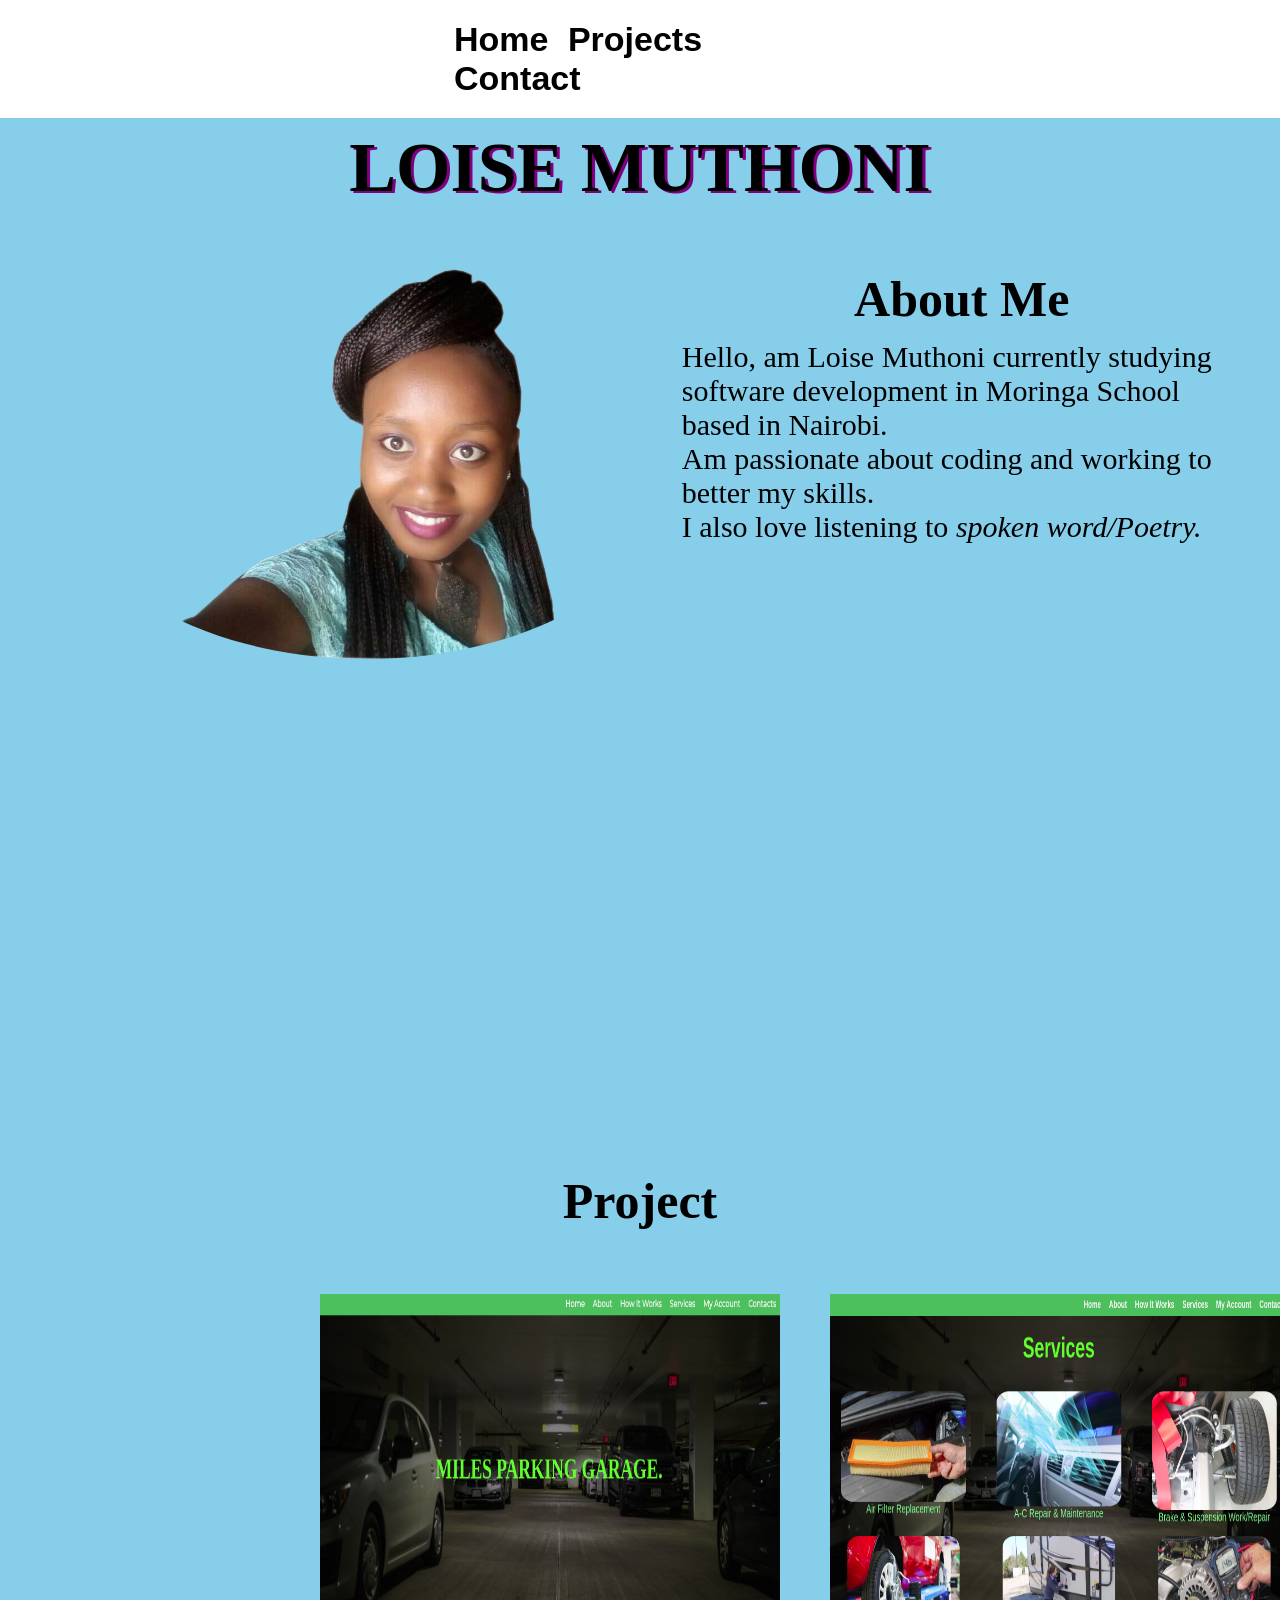
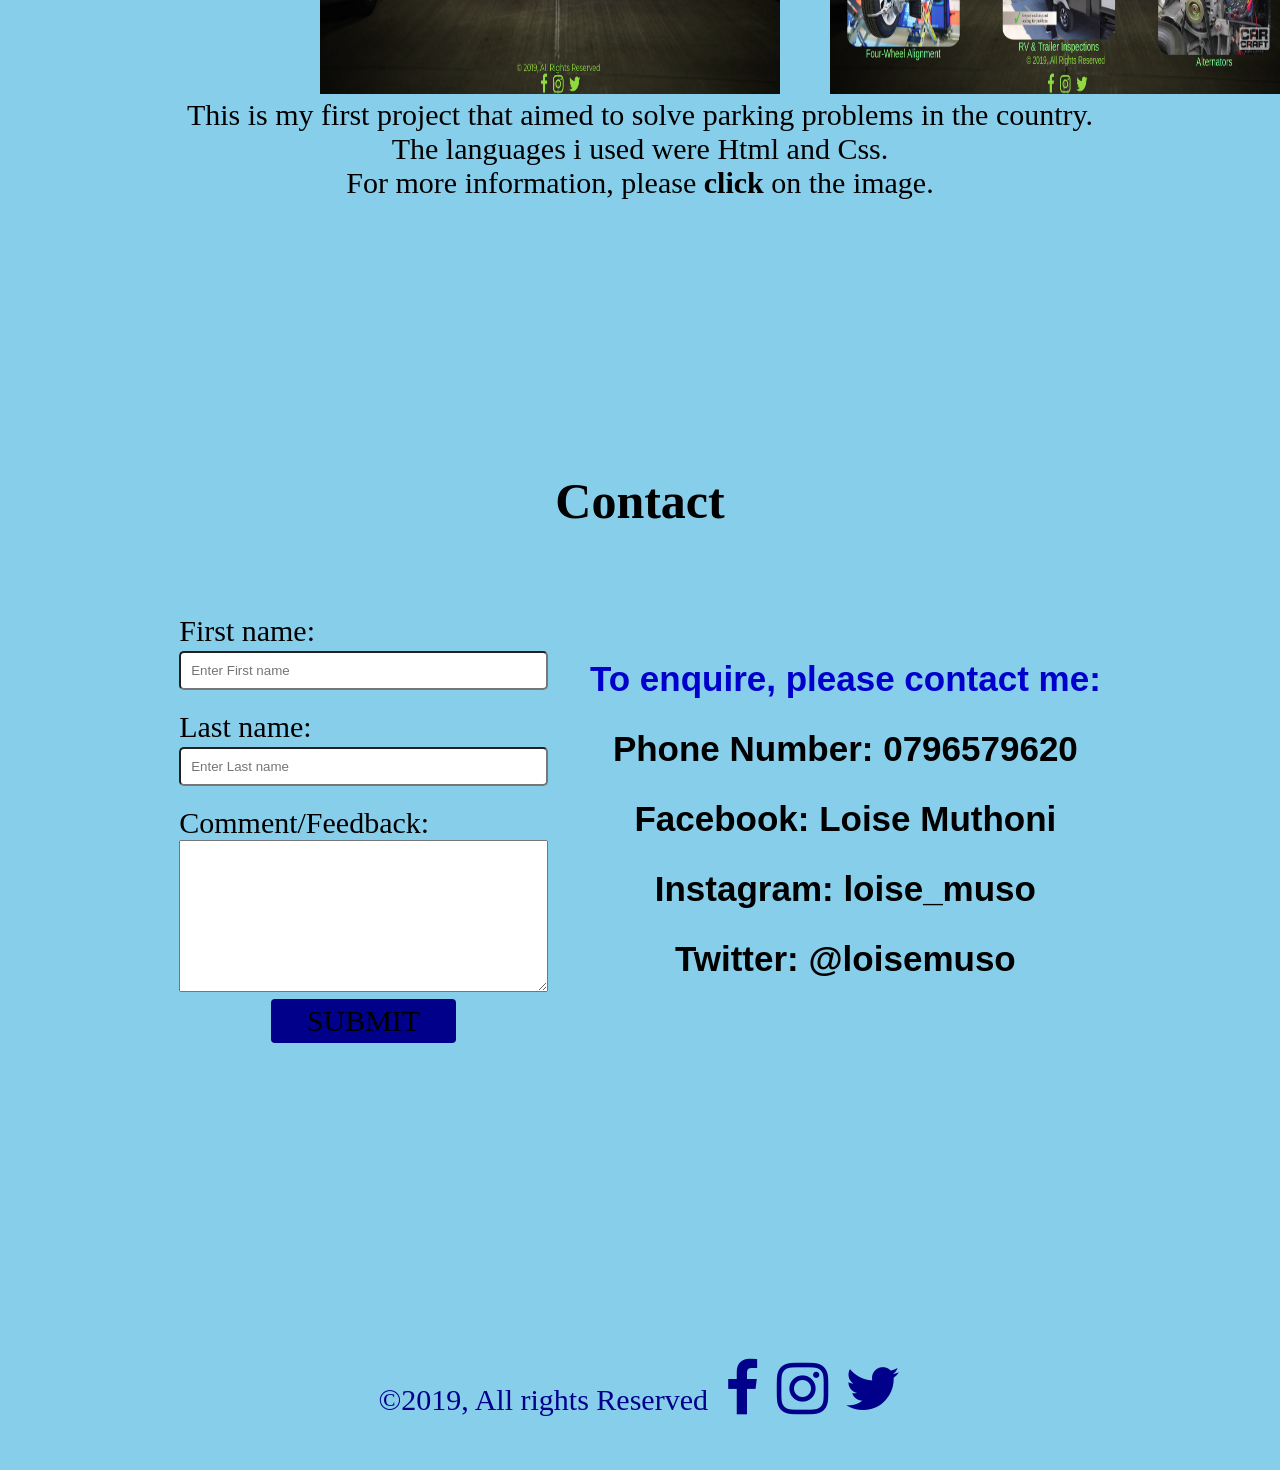
==== index.html @ 7c4c9927 "footer" ====
<!DOCTYPE html>
<html lang="en">

<head>
    <meta charset="UTF-8">
    <meta name="viewport" content="width=device-width, initial-scale=1.0">
    <meta http-equiv="X-UA-Compatible" content="ie=edge">
    <title>Portfolio</title>
    <link rel="stylesheet" type="text/css" href="styles.css">
    <link href="https://stackpath.bootstrapcdn.com/font-awesome/4.7.0/css/font-awesome.min.css" rel="stylesheet" integrity="sha384-wvfXpqpZZVQGK6TAh5PVlGOfQNHSoD2xbE+QkPxCAFlNEevoEH3Sl0sibVcOQVnN" crossorigin="anonymous">
</head>

<body>
    <nav id="nav">
        <div id="nav-links">
            <a href="#index">Home</a>
            <a href="#project">Projects</a>
            <a href="#contact">Contact</a>
        </div>
    </nav>
    <h1>LOISE MUTHONI</h1>
    <div id="about">
        <img id="img" src="images/pic.png">
        <div>
            <h2>About Me</h2>
            <p>Hello, am Loise Muthoni currently studying software development in Moringa School based in Nairobi.<br> Am passionate about coding and working to better my skills.<br> I also love listening to <em>spoken word/Poetry.</em></p>

            <iframe width="560" height="315" src="https://www.youtube.com/embed/uMoX30xjg0s" frameborder="0" allow="accelerometer; autoplay; encrypted-media; gyroscope; picture-in-picture" allowfullscreen></iframe>
        </div>
    </div>
    <div id="project">
        <h2>Project</h2>
        <div id="project-link">

            <a href="https://loisemuthoni.github.io/toto/" target="_blank"><img src="images/project1.png"></a>
            <a href="https://loisemuthoni.github.io/toto/" target=" blank"><img src="images/project2.png"></a>

        </div>
        <P>This is my first project that aimed to solve parking problems in the country.</P>
        <p>The languages i used were Html and Css.<br> For more information, please <strong>click</strong> on the image.
        </p>
    </div>

    <div id="contact">
        <h3 class="header">Contact</h3>
        <div id="contact-flex">
            <form id="form">
                <label>First name:</label>
                <input type="text" name="firstname" placeholder="Enter First name"><label> Last name:</label>
                <input type="text" name="lastname" placeholder="Enter Last name"><label> Comment/Feedback:</label>
                <textarea name="" id="" cols="30" rows="10"></textarea>
                <a href="#" class="btn">submit</a>
            </form>
            <div>
                <p id="p1">To enquire, please contact me:</p>
                <p>Phone Number: 0796579620</p>
                <p>Facebook: Loise Muthoni</p>
                <p>Instagram: loise_muso</p>
                <p>Twitter: @loisemuso</p>
            </div>
        </div>
    </div>
    <footer id=footer>
        &copy;2019, All rights Reserved
        <a href="https://www.facebook.com"></a><i class="fa fa-facebook fa-2x"></i>
        <a href="https://www.instagram.com/"></a><i class="fa fa-instagram fa-2x"></i>
        <a href="https://twitter.com/"></a><i class="fa fa-twitter fa-2x"></i>
    </footer>
    </div>
</body>

</html>
---- styles.css ----
* {
    margin: 0;
    padding: 0;
    box-sizing: border-box;
}

#nav {
    font-family: sans-serif;
    font-size: 34px;
    font-weight: bold;
    color: white;
    position: fixed;
    background: #fff;
    width: 100%;
    padding: 20px;
}

#nav-links {
    width: 30%;
    margin: 0 auto;
}

a {
    text-decoration: none;
    color: #000;
    display: inline-block;
    margin-right: 10px;
}

a:hover {
    color: bisque;
}

h1 {
    text-align: center;
    font-size: 70px;
    text-shadow: 3px 2px purple;
    padding-top: 10%;
}

body {
    background: skyblue;
}

#img {
    border-radius: 500%;
    height: 400px;
    display: block;
}

#about {
    display: flex;
    padding: 4%;
    font-size: 30px;
    height: 100vh;
}

#project h2 {
    padding: 5%;
}

#project {
    height: 100vh;
}

#project img {
    width: 500px;
    height: 400px;
    padding-right: 40px;
}

#project-link {
    display: flex;
    margin: 0 auto;
    display: flex;
    width: 50%;
}

#project a {
    position: abdolute;
    top: 0;
    left: 0;
}

#project img:hover {
    cursor: pointer;
}

#project p {
    text-align: center;
    font-size: 30px;
}

h2 {
    font-size: 50px;
    text-align: center;
    padding: 2%;
}

#contact {
    height: 100vh;
}

#contact-flex {
    display: flex;
    justify-content: space-between;
    align-items: center;
    width: 72%;
    margin: 0 auto;
}

#contact p {
    text-align: center;
    font-size: 35px;
    font-family: sans-serif;
    font-weight: bold;
    line-height: 2em;
}

#contact ul li {
    text-align: center;
    font-size: 30px;
    list-style-type: none;
    font-weight: 600;
}

.header {
    font-size: 50px;
    text-align: center;
    padding: 5%;
}


/* Styles for the form */

#form {
    font-size: 30px;
    width: 40%;
}

label {
    display: block;
    margin-top: 20px;
}


/* Styles for the inputs  */

input[type="text"] {
    padding: 10px;
    border-radius: 5px;
    width: 100%;
}


/* Formatting button */

.btn {
    background: darkblue;
    padding: 5px 20px;
    border-radius: 4px;
    text-align: center;
    display: block;
    margin: 0 auto;
    text-transform: uppercase;
    width: 50%;
}

textarea {
    width: 100%;
}

#footer {
    text-align: center;
    color: darkblue;
    font-size: 30px;
    padding: 4%;
}

#p1 {
    color: mediumblue;
}
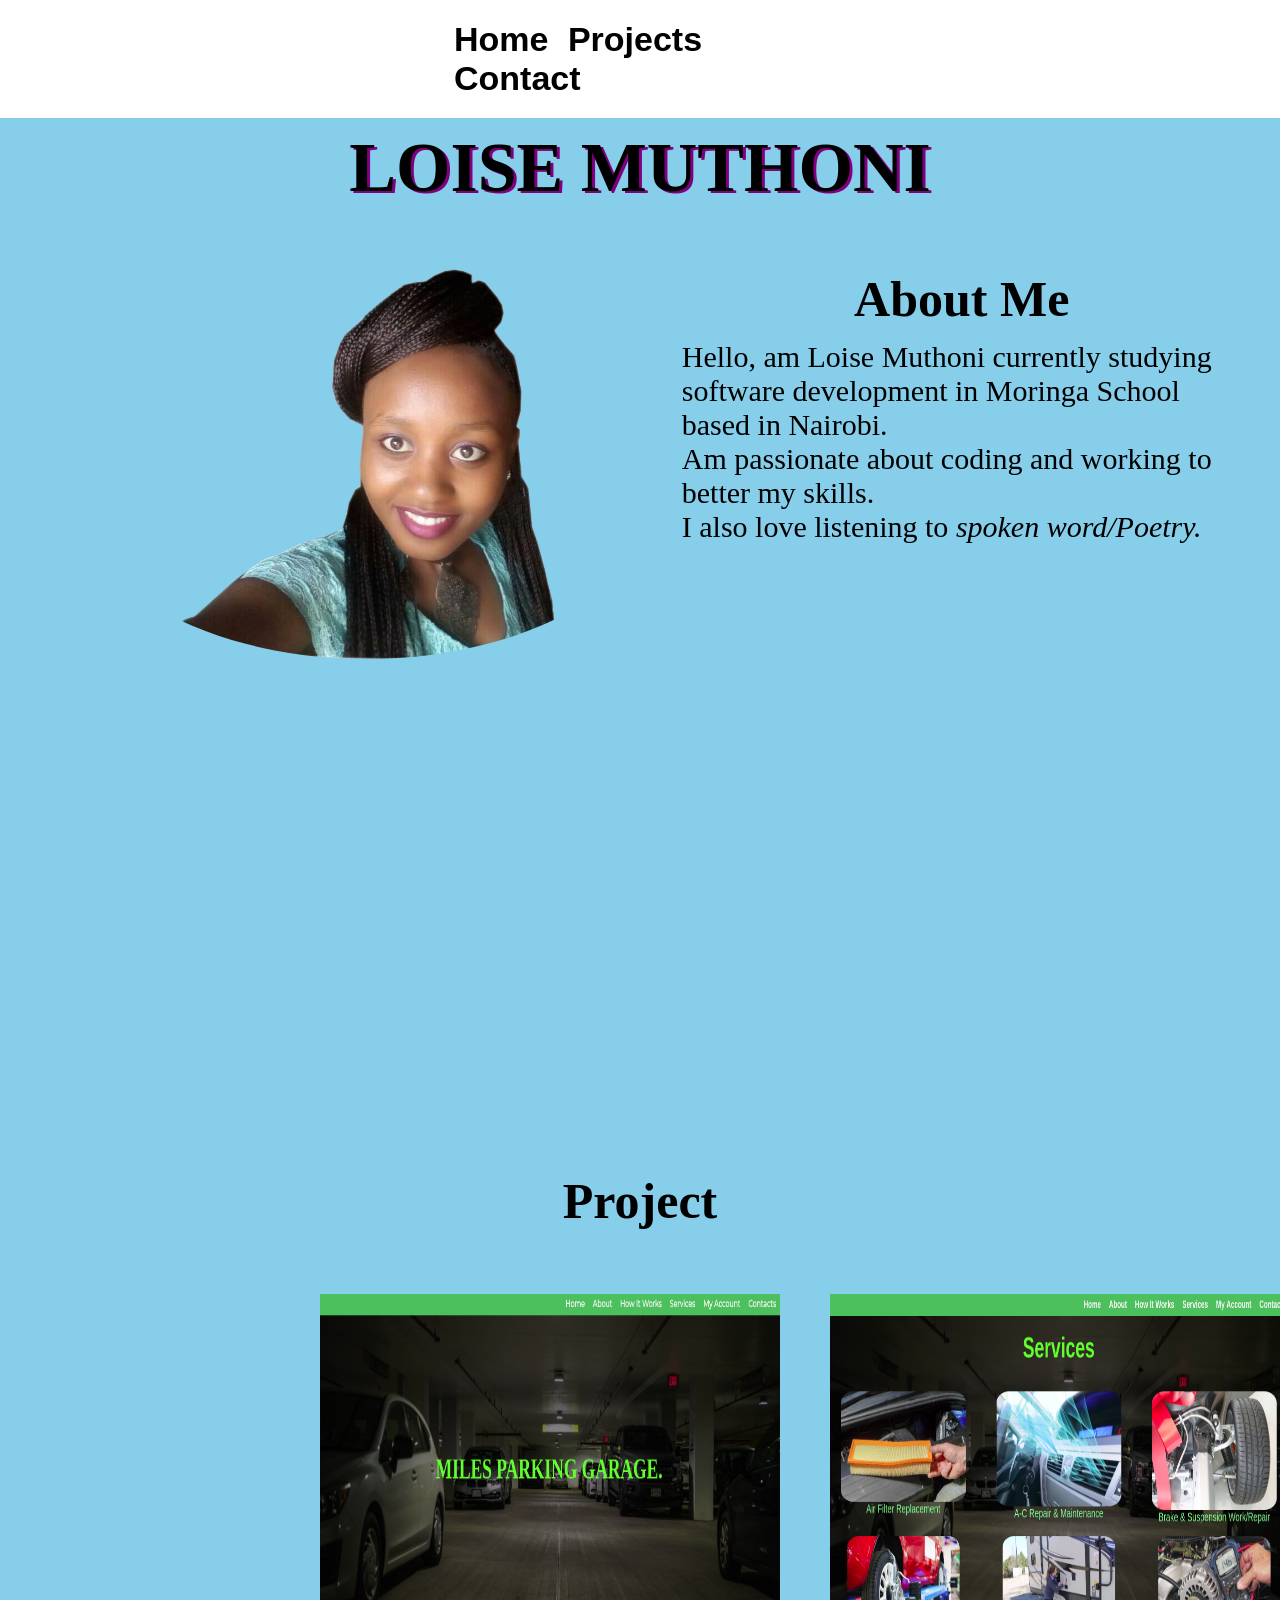
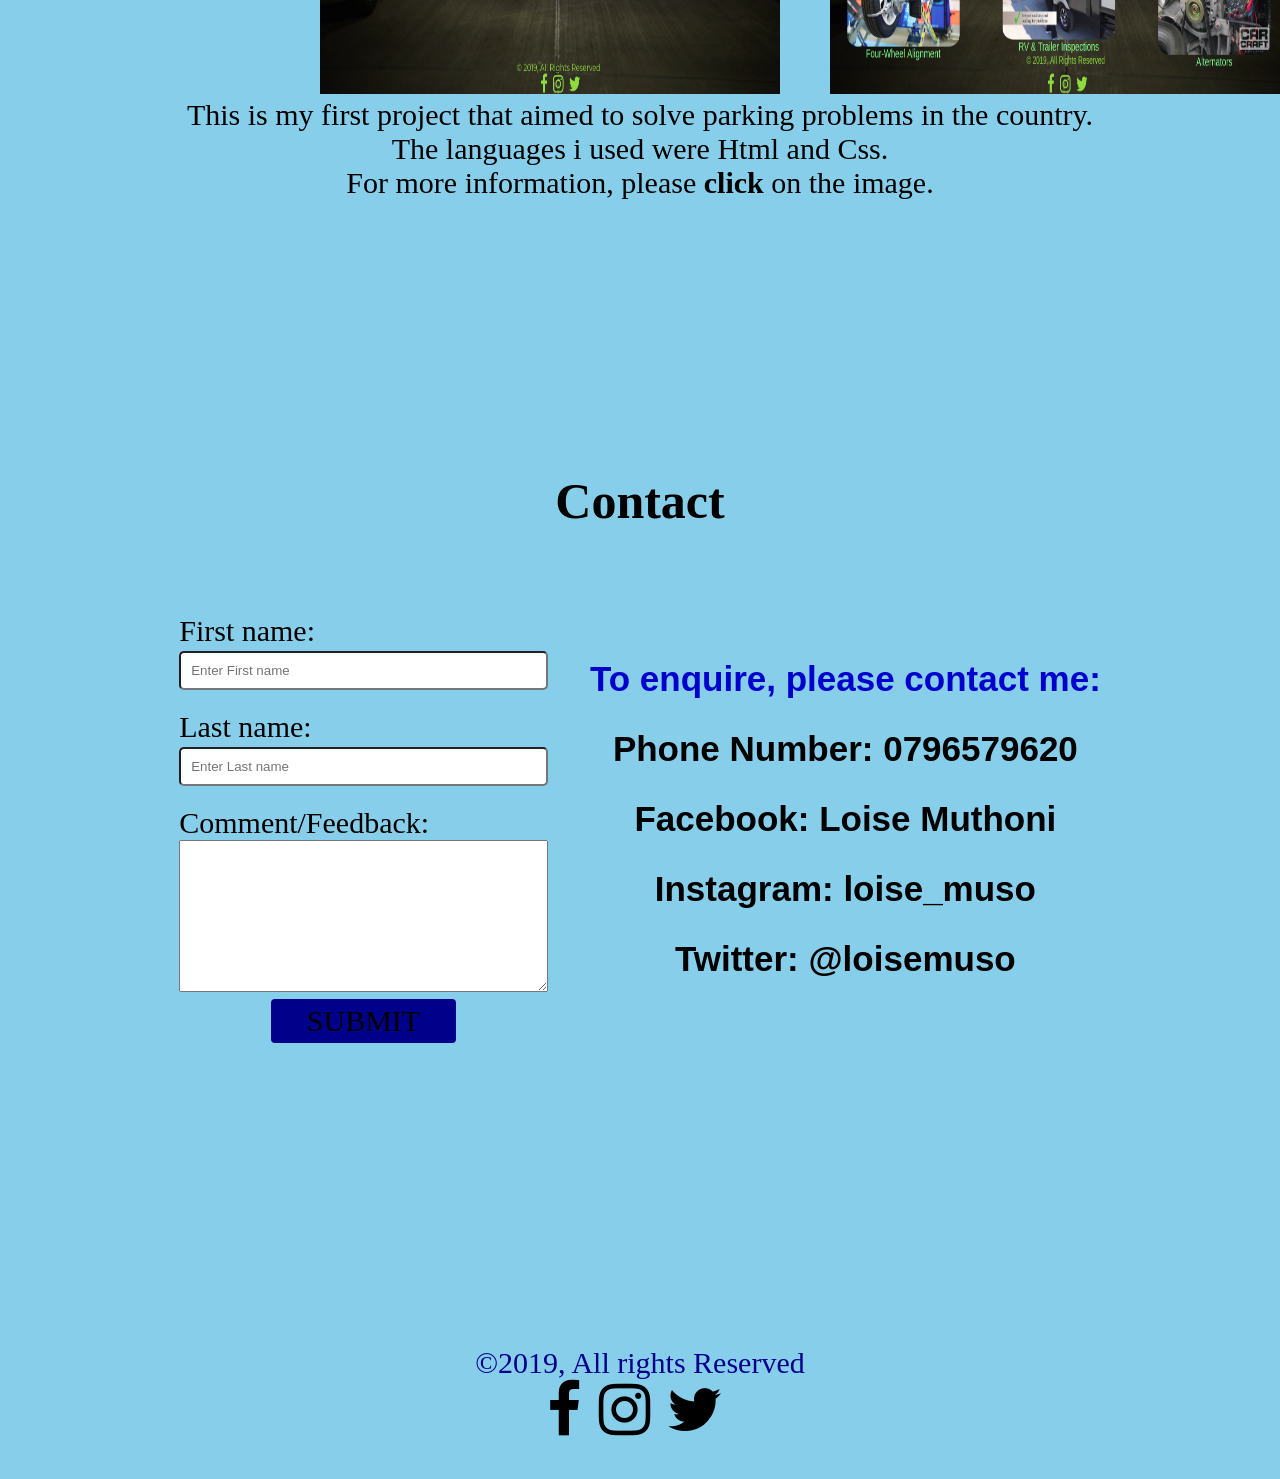
==== commit 7543d65e: "footer changes" ====
--- a/index.html
+++ b/index.html
@@ -18,7 +18,7 @@
             <a href="#contact">Contact</a>
         </div>
     </nav>
-    <h1>LOISE MUTHONI</h1>
+    <h1 id="home">LOISE MUTHONI</h1>
     <div id="about">
         <img id="img" src="images/pic.png">
         <div>
@@ -27,6 +27,7 @@
 
             <iframe width="560" height="315" src="https://www.youtube.com/embed/uMoX30xjg0s" frameborder="0" allow="accelerometer; autoplay; encrypted-media; gyroscope; picture-in-picture" allowfullscreen></iframe>
         </div>
+        </footer>
     </div>
     <div id="project">
         <h2>Project</h2>
@@ -62,9 +63,11 @@
     </div>
     <footer id=footer>
         &copy;2019, All rights Reserved
-        <a href="https://www.facebook.com"></a><i class="fa fa-facebook fa-2x"></i>
-        <a href="https://www.instagram.com/"></a><i class="fa fa-instagram fa-2x"></i>
-        <a href="https://twitter.com/"></a><i class="fa fa-twitter fa-2x"></i>
+        <div id="aa">
+            <a href="https://www.facebook.com"><i class="fa fa-facebook fa-2x"></i></a>
+            <a href="https://www.instagram.com/"><i class="fa fa-instagram fa-2x"></i></a>
+            <a href="https://twitter.com/"><i class="fa fa-twitter fa-2x"></i></a>
+        </div>
     </footer>
     </div>
 </body>
--- a/styles.css
+++ b/styles.css
@@ -174,7 +174,11 @@
     text-align: center;
     color: darkblue;
     font-size: 30px;
-    padding: 4%;
+    padding: 3%;
+}
+
+#aa {
+    display: block;
 }
 
 #p1 {
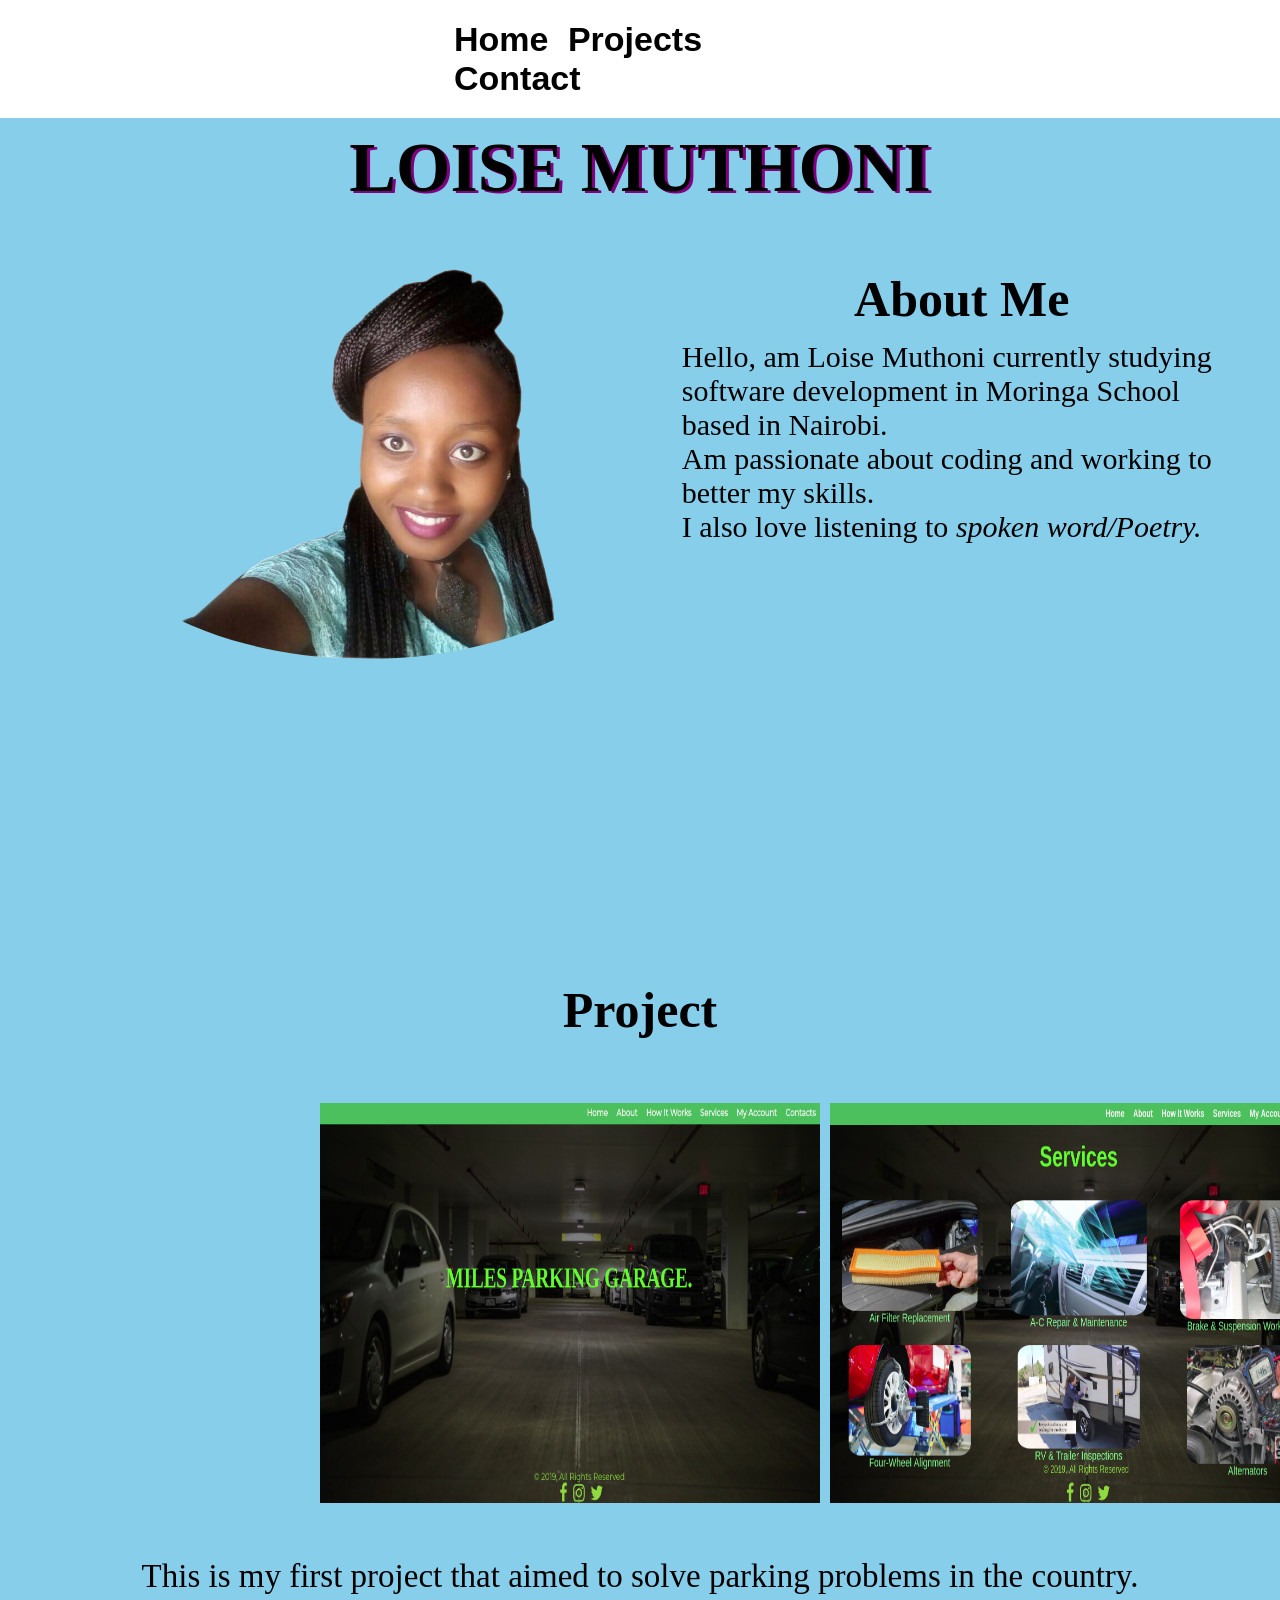
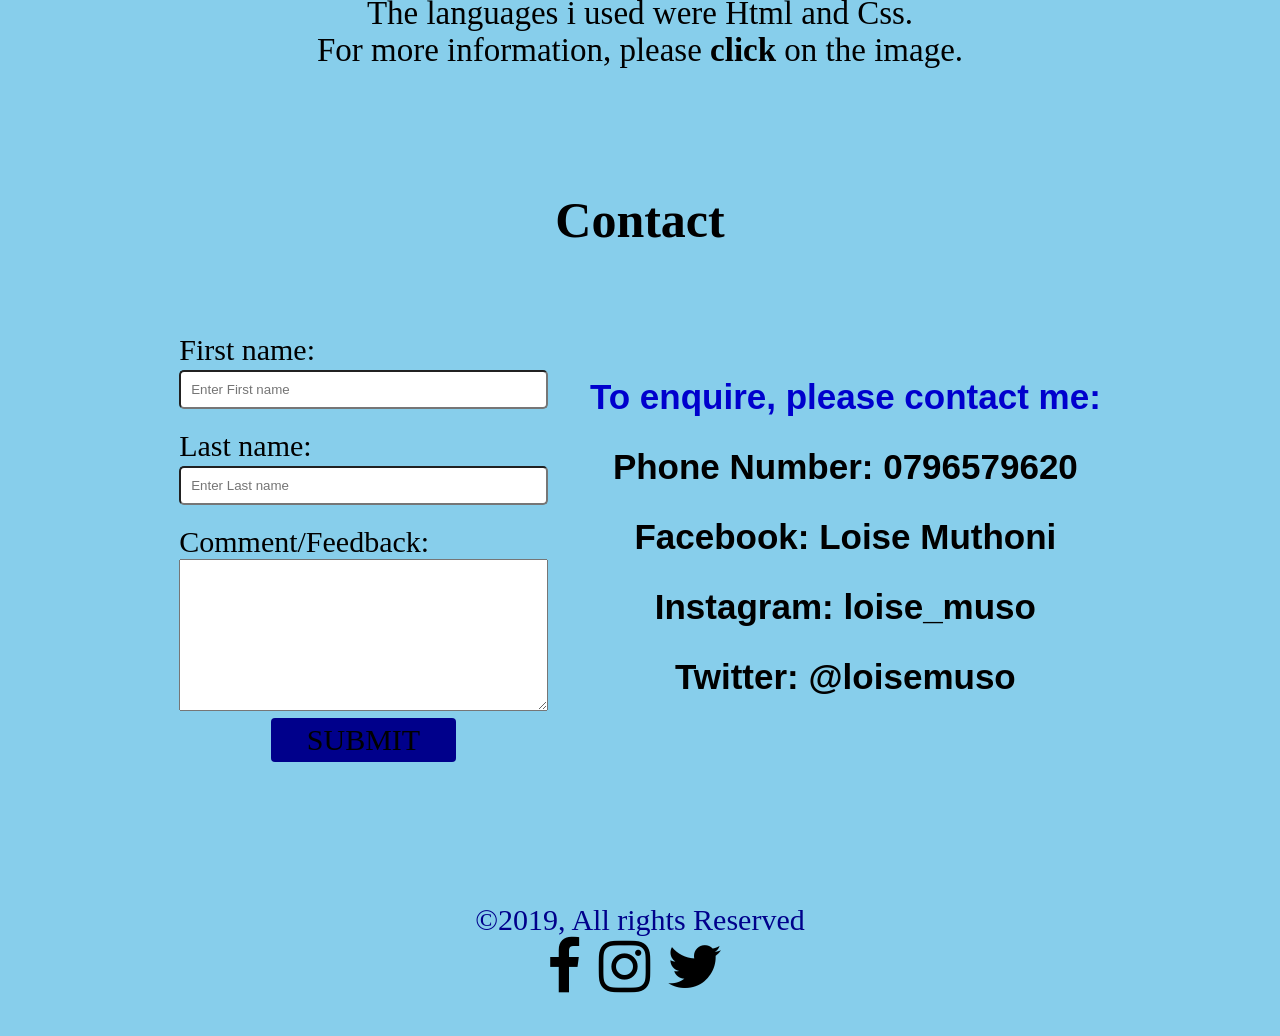
==== commit f89228d6: "changes in css" ====
--- a/index.html
+++ b/index.html
@@ -13,7 +13,7 @@
 <body>
     <nav id="nav">
         <div id="nav-links">
-            <a href="#index">Home</a>
+            <a href="#home">Home</a>
             <a href="#project">Projects</a>
             <a href="#contact">Contact</a>
         </div>
@@ -37,8 +37,7 @@
             <a href="https://loisemuthoni.github.io/toto/" target=" blank"><img src="images/project2.png"></a>
 
         </div>
-        <P>This is my first project that aimed to solve parking problems in the country.</P>
-        <p>The languages i used were Html and Css.<br> For more information, please <strong>click</strong> on the image.
+        <P>This is my first project that aimed to solve parking problems in the country.<br> The languages i used were Html and Css.<br> For more information, please <strong>click</strong> on the image.
         </p>
     </div>
 
--- a/styles.css
+++ b/styles.css
@@ -28,7 +28,7 @@
 }
 
 a:hover {
-    color: bisque;
+    color: purple;
 }
 
 h1 {
@@ -52,7 +52,6 @@
     display: flex;
     padding: 4%;
     font-size: 30px;
-    height: 100vh;
 }
 
 #project h2 {
@@ -60,24 +59,21 @@
 }
 
 #project {
-    height: 100vh;
+    height: 90vh;
 }
 
 #project img {
     width: 500px;
     height: 400px;
-    padding-right: 40px;
 }
 
 #project-link {
     display: flex;
     margin: 0 auto;
-    display: flex;
     width: 50%;
 }
 
 #project a {
-    position: abdolute;
     top: 0;
     left: 0;
 }
@@ -88,7 +84,8 @@
 
 #project p {
     text-align: center;
-    font-size: 30px;
+    font-size: 33px;
+    padding: 4%;
 }
 
 h2 {
@@ -98,7 +95,7 @@
 }
 
 #contact {
-    height: 100vh;
+    height: 82vh;
 }
 
 #contact-flex {
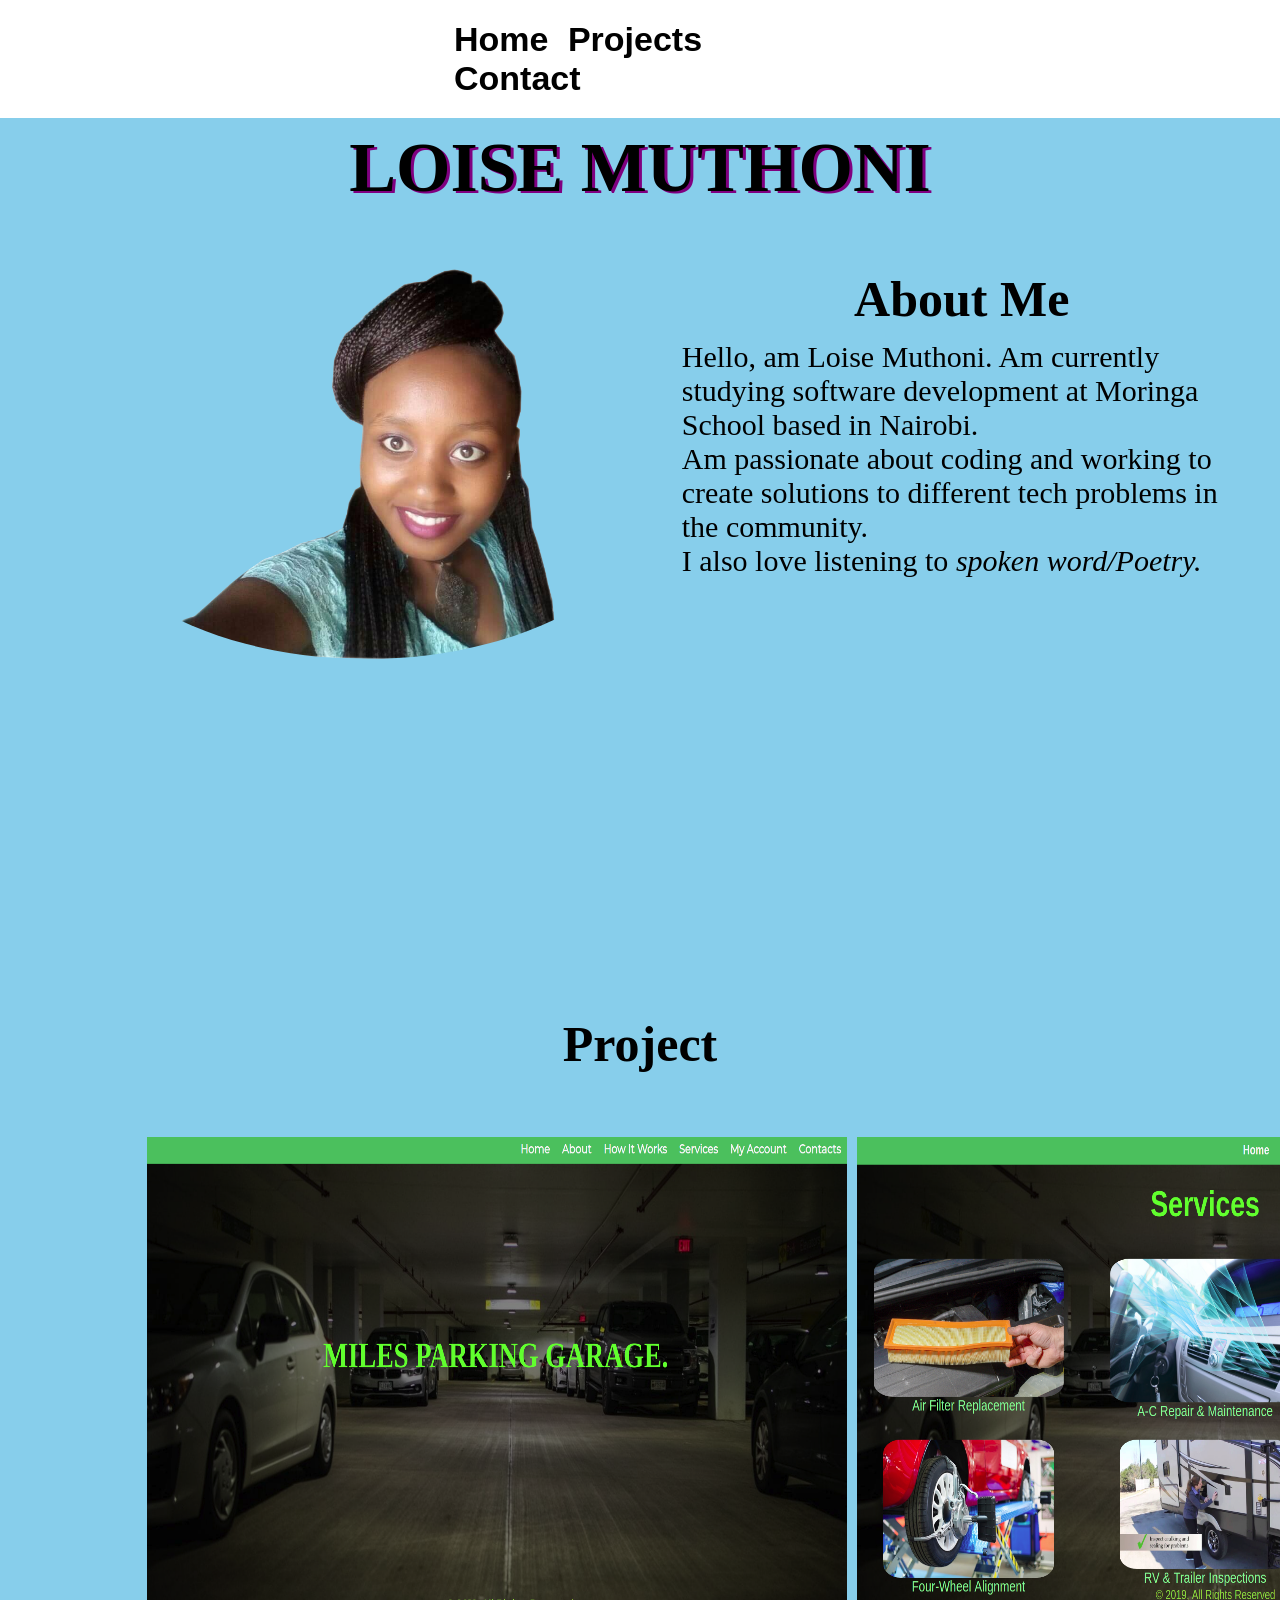
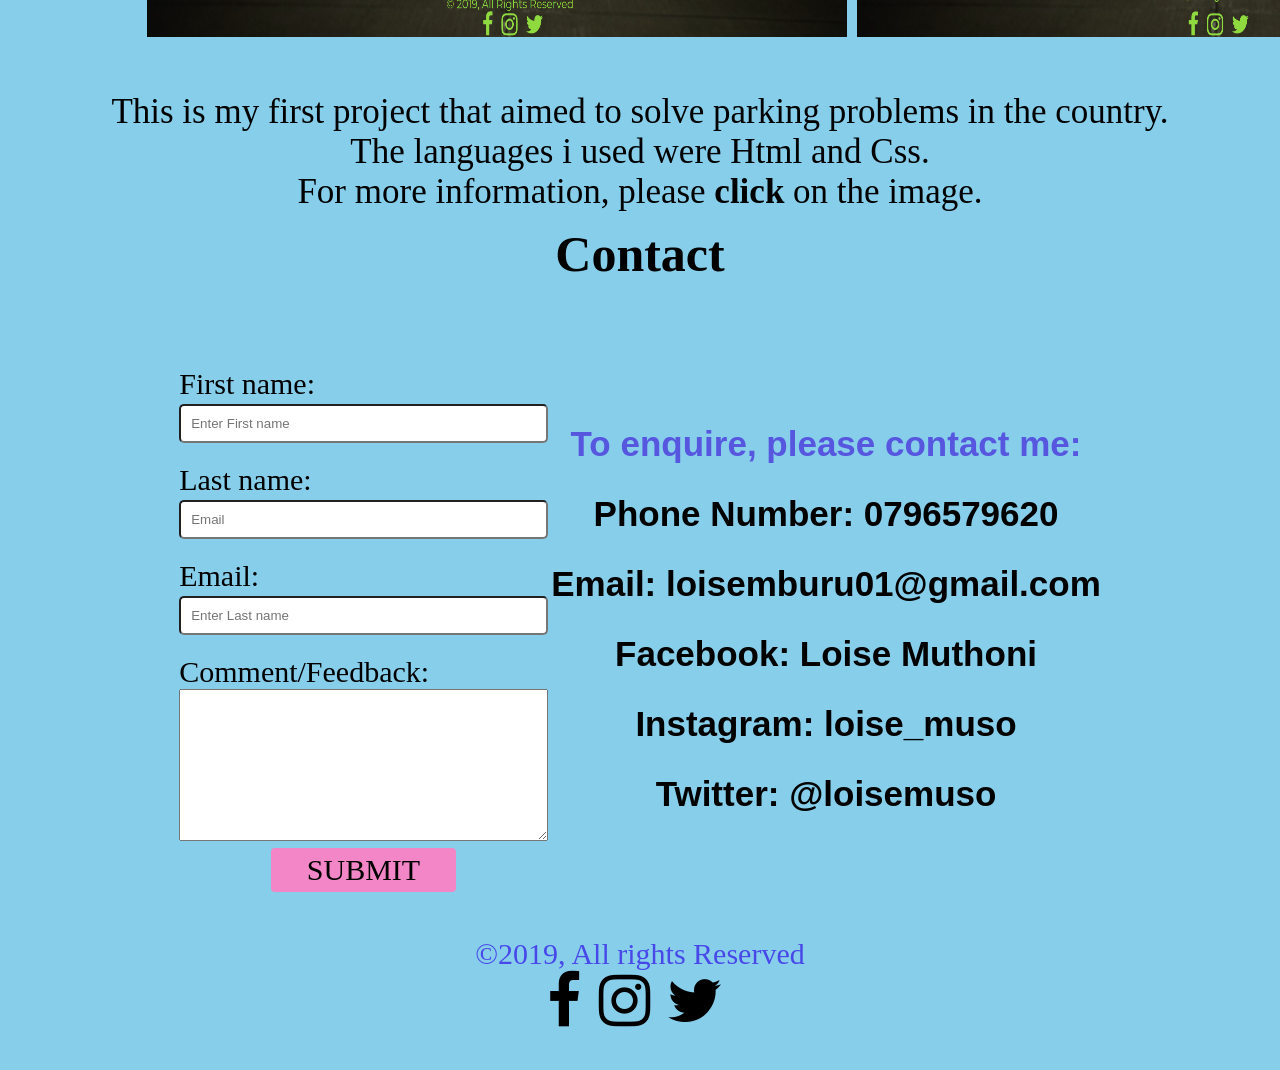
==== commit b6d74a34: "changes" ====
--- a/index.html
+++ b/index.html
@@ -23,7 +23,8 @@
         <img id="img" src="images/pic.png">
         <div>
             <h2>About Me</h2>
-            <p>Hello, am Loise Muthoni currently studying software development in Moringa School based in Nairobi.<br> Am passionate about coding and working to better my skills.<br> I also love listening to <em>spoken word/Poetry.</em></p>
+            <p>Hello, am Loise Muthoni. Am currently studying software development at Moringa School based in Nairobi.<br> Am passionate about coding and working to create solutions to different tech problems in the community.<br> I also love listening to
+                <em>spoken word/Poetry.</em></p>
 
             <iframe width="560" height="315" src="https://www.youtube.com/embed/uMoX30xjg0s" frameborder="0" allow="accelerometer; autoplay; encrypted-media; gyroscope; picture-in-picture" allowfullscreen></iframe>
         </div>
@@ -47,6 +48,7 @@
             <form id="form">
                 <label>First name:</label>
                 <input type="text" name="firstname" placeholder="Enter First name"><label> Last name:</label>
+                <input type="text" name="email" placeholder="Email"><label> Email:</label>
                 <input type="text" name="lastname" placeholder="Enter Last name"><label> Comment/Feedback:</label>
                 <textarea name="" id="" cols="30" rows="10"></textarea>
                 <a href="#" class="btn">submit</a>
@@ -54,9 +56,11 @@
             <div>
                 <p id="p1">To enquire, please contact me:</p>
                 <p>Phone Number: 0796579620</p>
+                <p>Email: loisemburu01@gmail.com</p>
                 <p>Facebook: Loise Muthoni</p>
                 <p>Instagram: loise_muso</p>
                 <p>Twitter: @loisemuso</p>
+
             </div>
         </div>
     </div>
--- a/styles.css
+++ b/styles.css
@@ -63,14 +63,14 @@
 }
 
 #project img {
-    width: 500px;
-    height: 400px;
+    width: 700px;
+    height: 500px;
 }
 
 #project-link {
     display: flex;
     margin: 0 auto;
-    width: 50%;
+    width: 77%;
 }
 
 #project a {
@@ -84,7 +84,7 @@
 
 #project p {
     text-align: center;
-    font-size: 33px;
+    font-size: 35px;
     padding: 4%;
 }
 
@@ -153,7 +153,7 @@
 /* Formatting button */
 
 .btn {
-    background: darkblue;
+    background: rgb(243, 134, 198);
     padding: 5px 20px;
     border-radius: 4px;
     text-align: center;
@@ -169,7 +169,7 @@
 
 #footer {
     text-align: center;
-    color: darkblue;
+    color: rgb(72, 72, 233);
     font-size: 30px;
     padding: 3%;
 }
@@ -179,5 +179,5 @@
 }
 
 #p1 {
-    color: mediumblue;
+    color: rgb(86, 86, 223);
 }
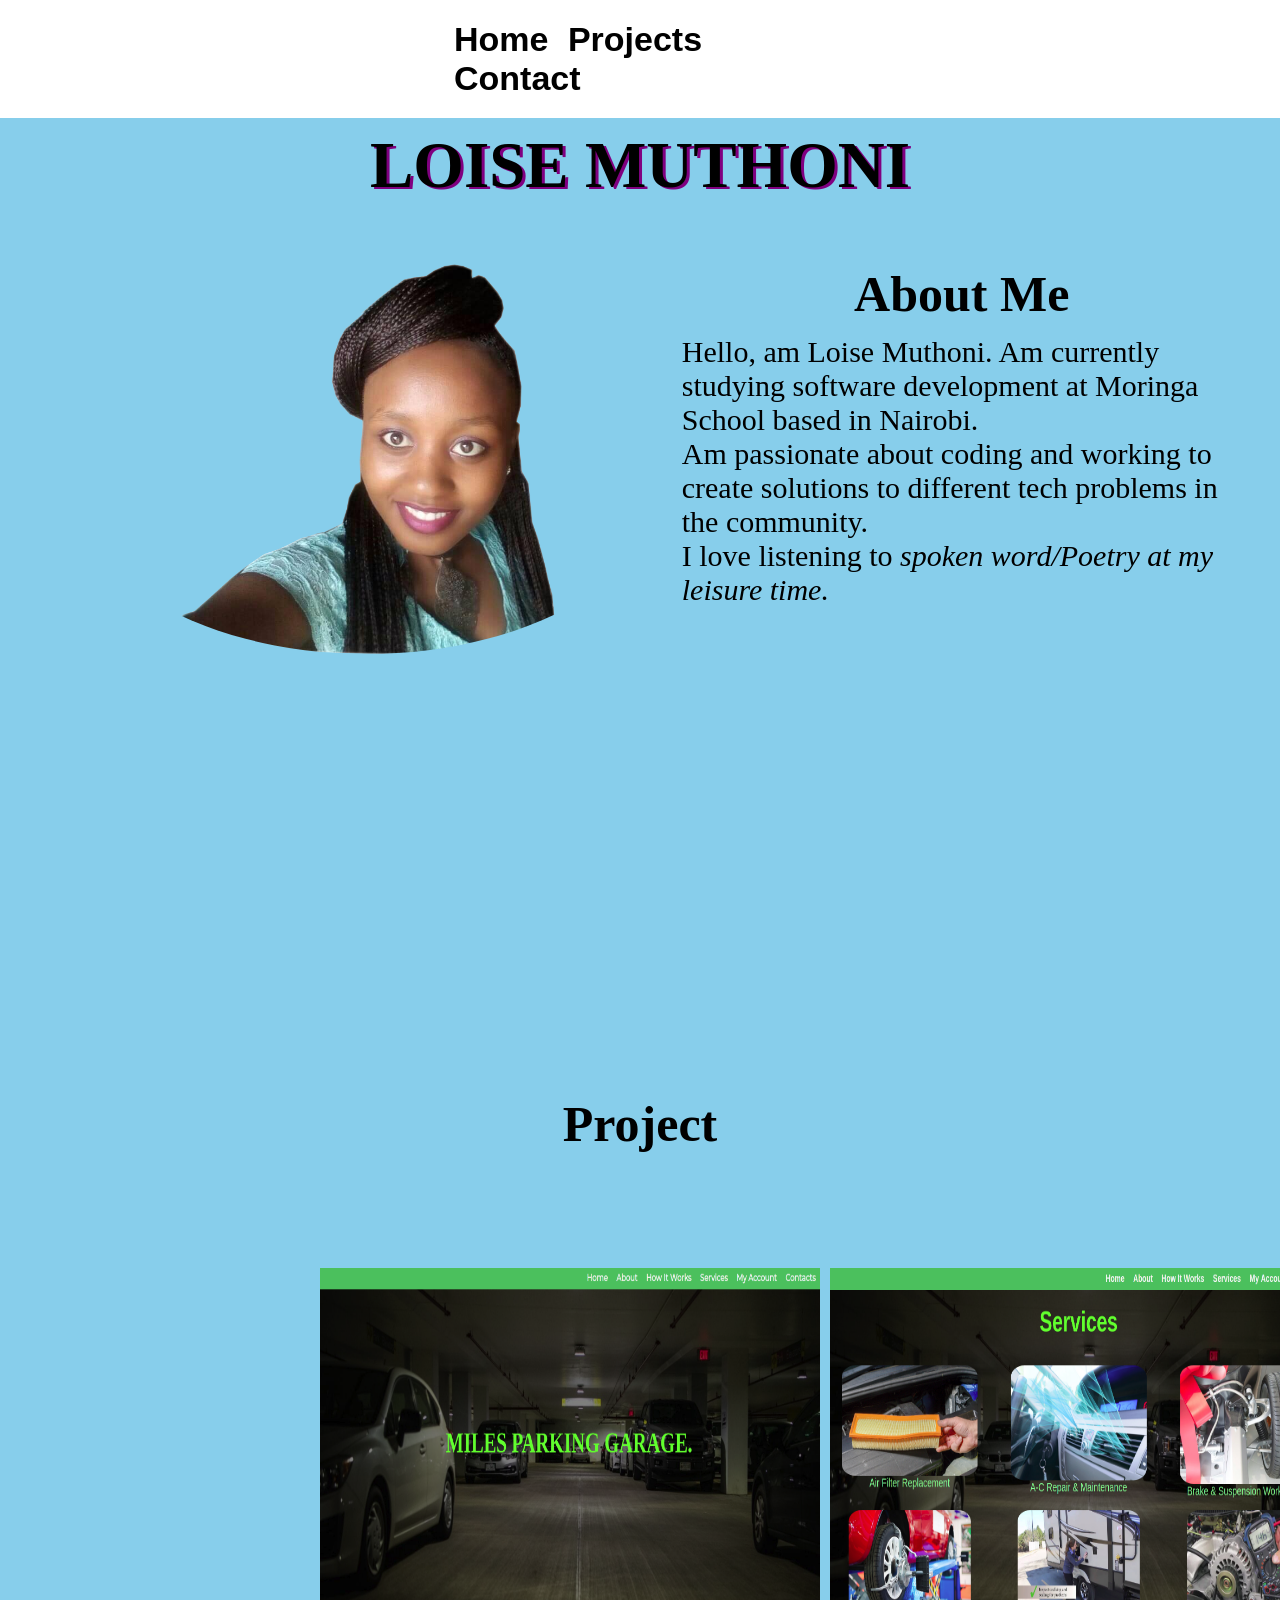
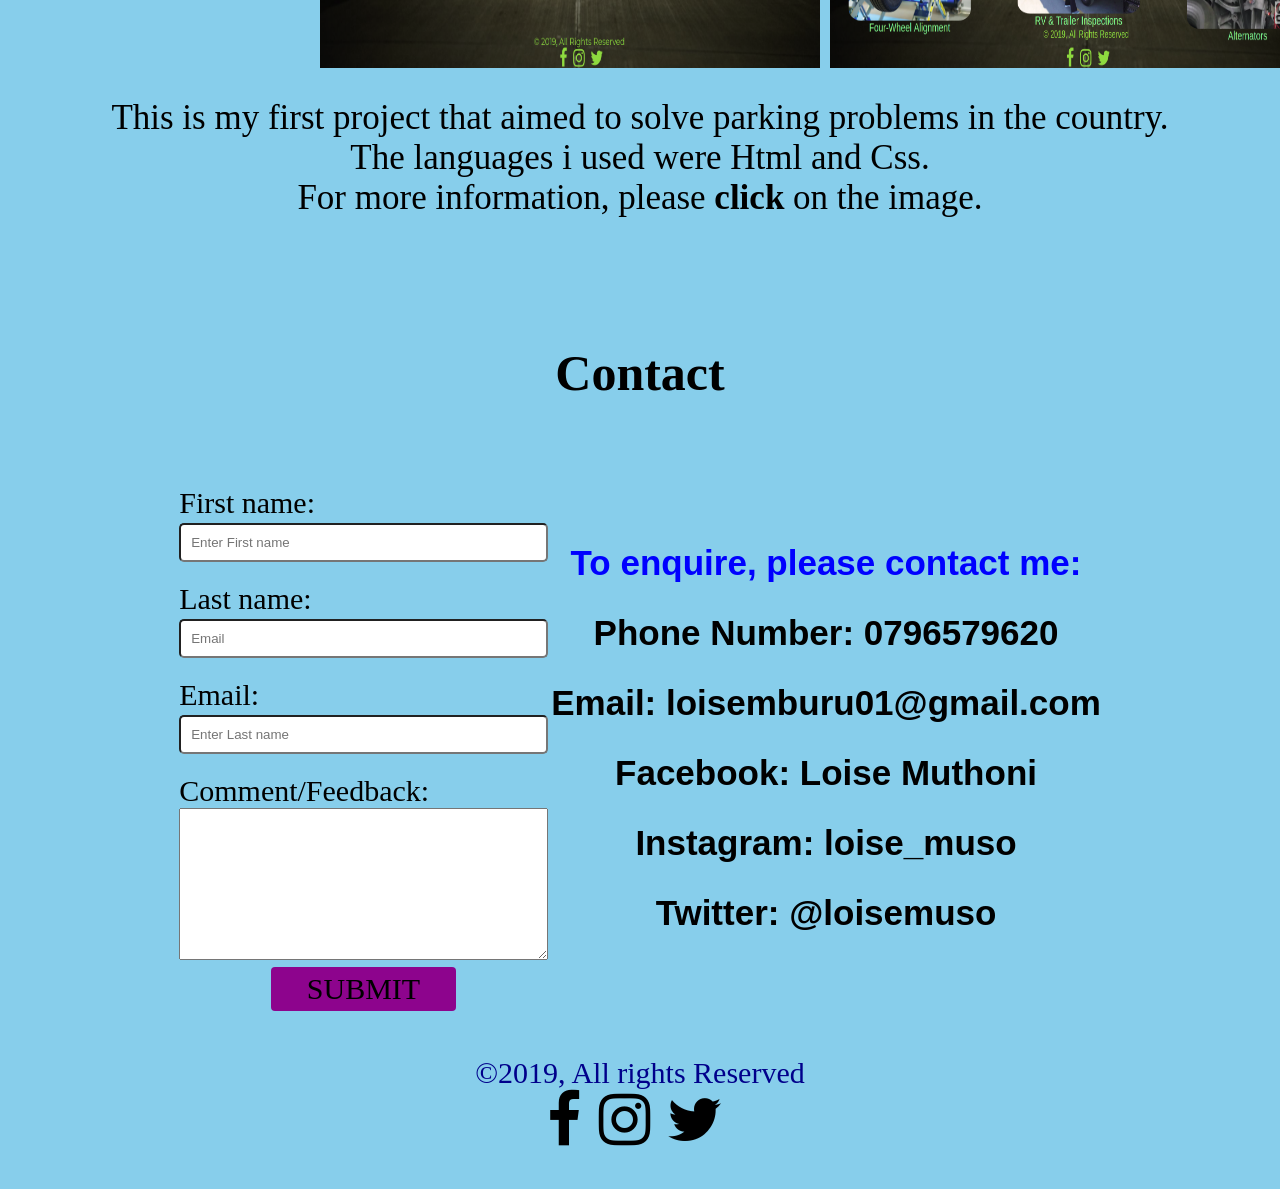
==== commit ecd8354e: "changes" ====
--- a/index.html
+++ b/index.html
@@ -23,8 +23,7 @@
         <img id="img" src="images/pic.png">
         <div>
             <h2>About Me</h2>
-            <p>Hello, am Loise Muthoni. Am currently studying software development at Moringa School based in Nairobi.<br> Am passionate about coding and working to create solutions to different tech problems in the community.<br> I also love listening to
-                <em>spoken word/Poetry.</em></p>
+            <p>Hello, am Loise Muthoni. Am currently studying software development at Moringa School based in Nairobi.<br> Am passionate about coding and working to create solutions to different tech problems in the community.<br>I love listening to <em>spoken word/Poetry at my leisure time.</em></p>
 
             <iframe width="560" height="315" src="https://www.youtube.com/embed/uMoX30xjg0s" frameborder="0" allow="accelerometer; autoplay; encrypted-media; gyroscope; picture-in-picture" allowfullscreen></iframe>
         </div>
--- a/styles.css
+++ b/styles.css
@@ -22,7 +22,7 @@
 
 a {
     text-decoration: none;
-    color: #000;
+    color: black;
     display: inline-block;
     margin-right: 10px;
 }
@@ -33,7 +33,7 @@
 
 h1 {
     text-align: center;
-    font-size: 70px;
+    font-size: 65px;
     text-shadow: 3px 2px purple;
     padding-top: 10%;
 }
@@ -55,22 +55,22 @@
 }
 
 #project h2 {
-    padding: 5%;
+    padding: 9%;
 }
 
 #project {
-    height: 90vh;
+    height: 100vh;
 }
 
 #project img {
-    width: 700px;
-    height: 500px;
+    width: 500px;
+    height: 400px;
 }
 
 #project-link {
     display: flex;
     margin: 0 auto;
-    width: 77%;
+    width: 50%;
 }
 
 #project a {
@@ -85,7 +85,7 @@
 #project p {
     text-align: center;
     font-size: 35px;
-    padding: 4%;
+    padding: 2%;
 }
 
 h2 {
@@ -153,7 +153,7 @@
 /* Formatting button */
 
 .btn {
-    background: rgb(243, 134, 198);
+    background: rgb(141, 4, 141);
     padding: 5px 20px;
     border-radius: 4px;
     text-align: center;
@@ -169,15 +169,16 @@
 
 #footer {
     text-align: center;
-    color: rgb(72, 72, 233);
+    color: darkblue;
     font-size: 30px;
     padding: 3%;
 }
 
 #aa {
     display: block;
+    color: blueviolet;
 }
 
 #p1 {
-    color: rgb(86, 86, 223);
+    color: blue;
 }
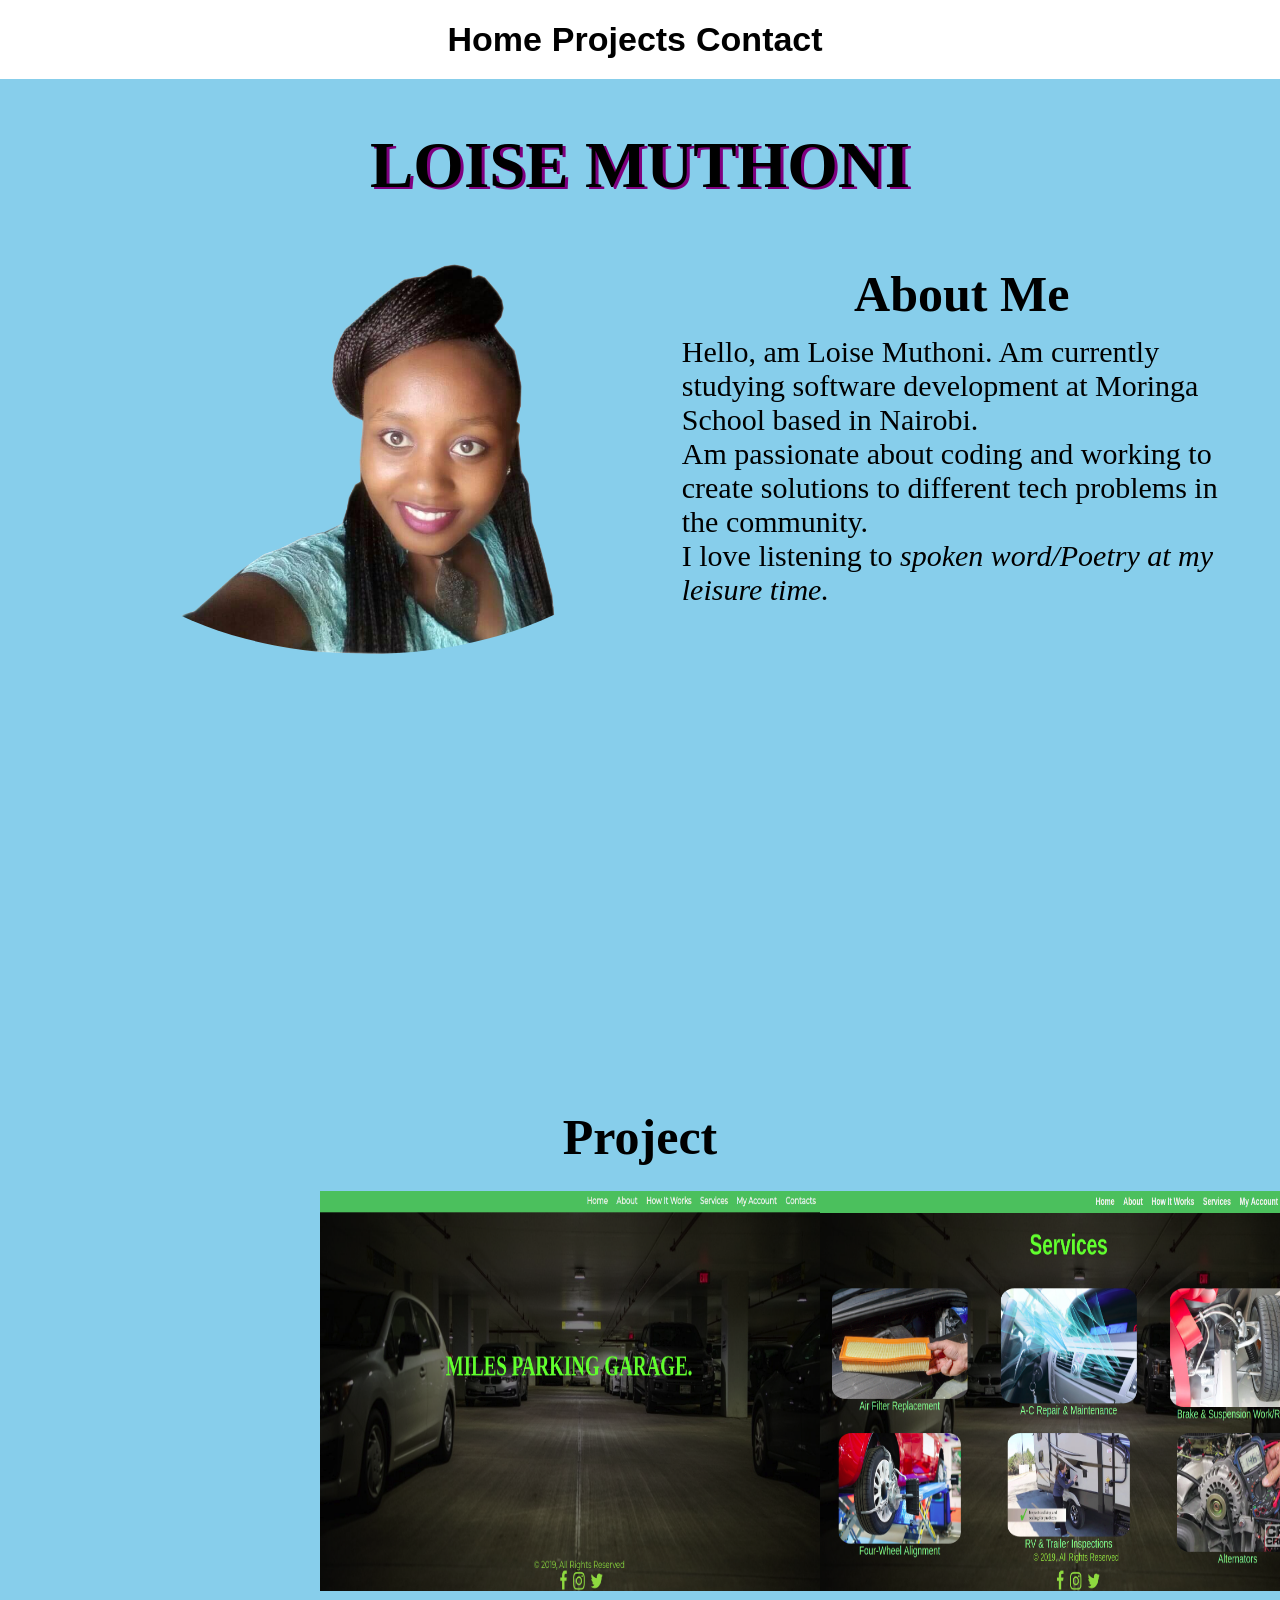
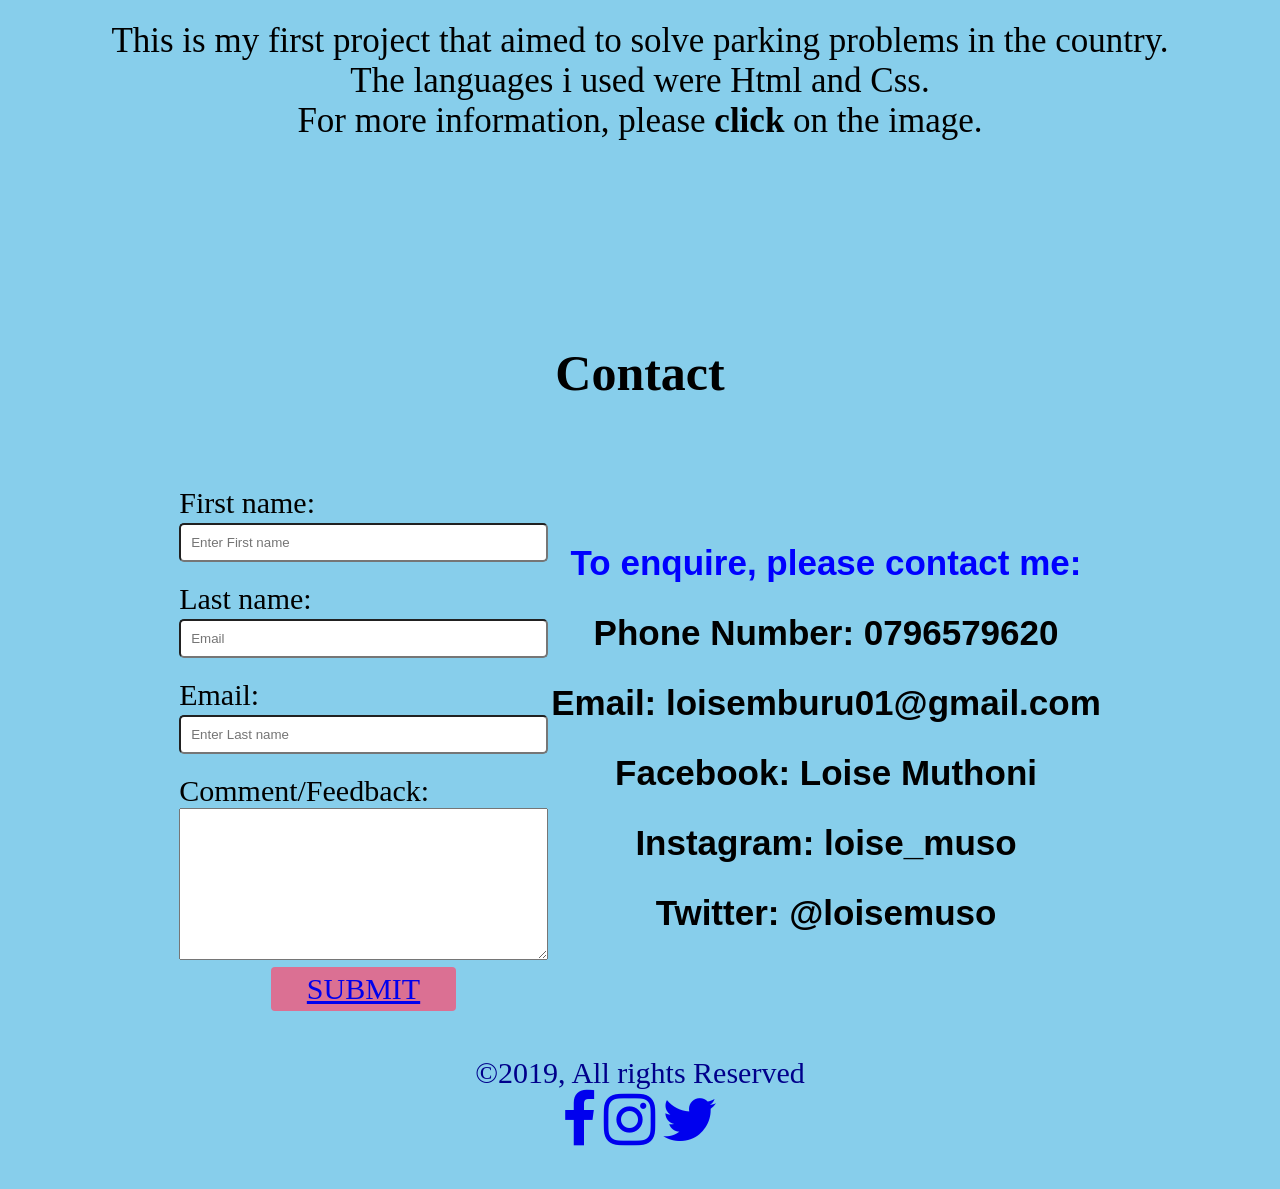
==== commit 32d7a67b: "nav changes" ====
--- a/index.html
+++ b/index.html
@@ -13,9 +13,11 @@
 <body>
     <nav id="nav">
         <div id="nav-links">
-            <a href="#home">Home</a>
-            <a href="#project">Projects</a>
-            <a href="#contact">Contact</a>
+            <ul>
+                <li><a href="#home">Home</a></li>
+                <li><a href="#project">Projects</a></li>
+                <li><a href="#contact">Contact</a></li>
+            </ul>
         </div>
     </nav>
     <h1 id="home">LOISE MUTHONI</h1>
--- a/styles.css
+++ b/styles.css
@@ -8,26 +8,29 @@
     font-family: sans-serif;
     font-size: 34px;
     font-weight: bold;
-    color: white;
+    color: blue;
     position: fixed;
     background: #fff;
     width: 100%;
     padding: 20px;
 }
 
-#nav-links {
+#nav-links ul {
+    display: flex;
+    justify-content: center;
+    list-style: none;
+}
+
+#nav-links ul li a {
     width: 30%;
     margin: 0 auto;
-}
-
-a {
     text-decoration: none;
     color: black;
-    display: inline-block;
+    text-align: center;
     margin-right: 10px;
 }
 
-a:hover {
+#nav-links ul li a:hover {
     color: purple;
 }
 
@@ -55,7 +58,7 @@
 }
 
 #project h2 {
-    padding: 9%;
+    padding-top: 10%;
 }
 
 #project {
@@ -153,7 +156,7 @@
 /* Formatting button */
 
 .btn {
-    background: rgb(141, 4, 141);
+    background: palevioletred;
     padding: 5px 20px;
     border-radius: 4px;
     text-align: center;
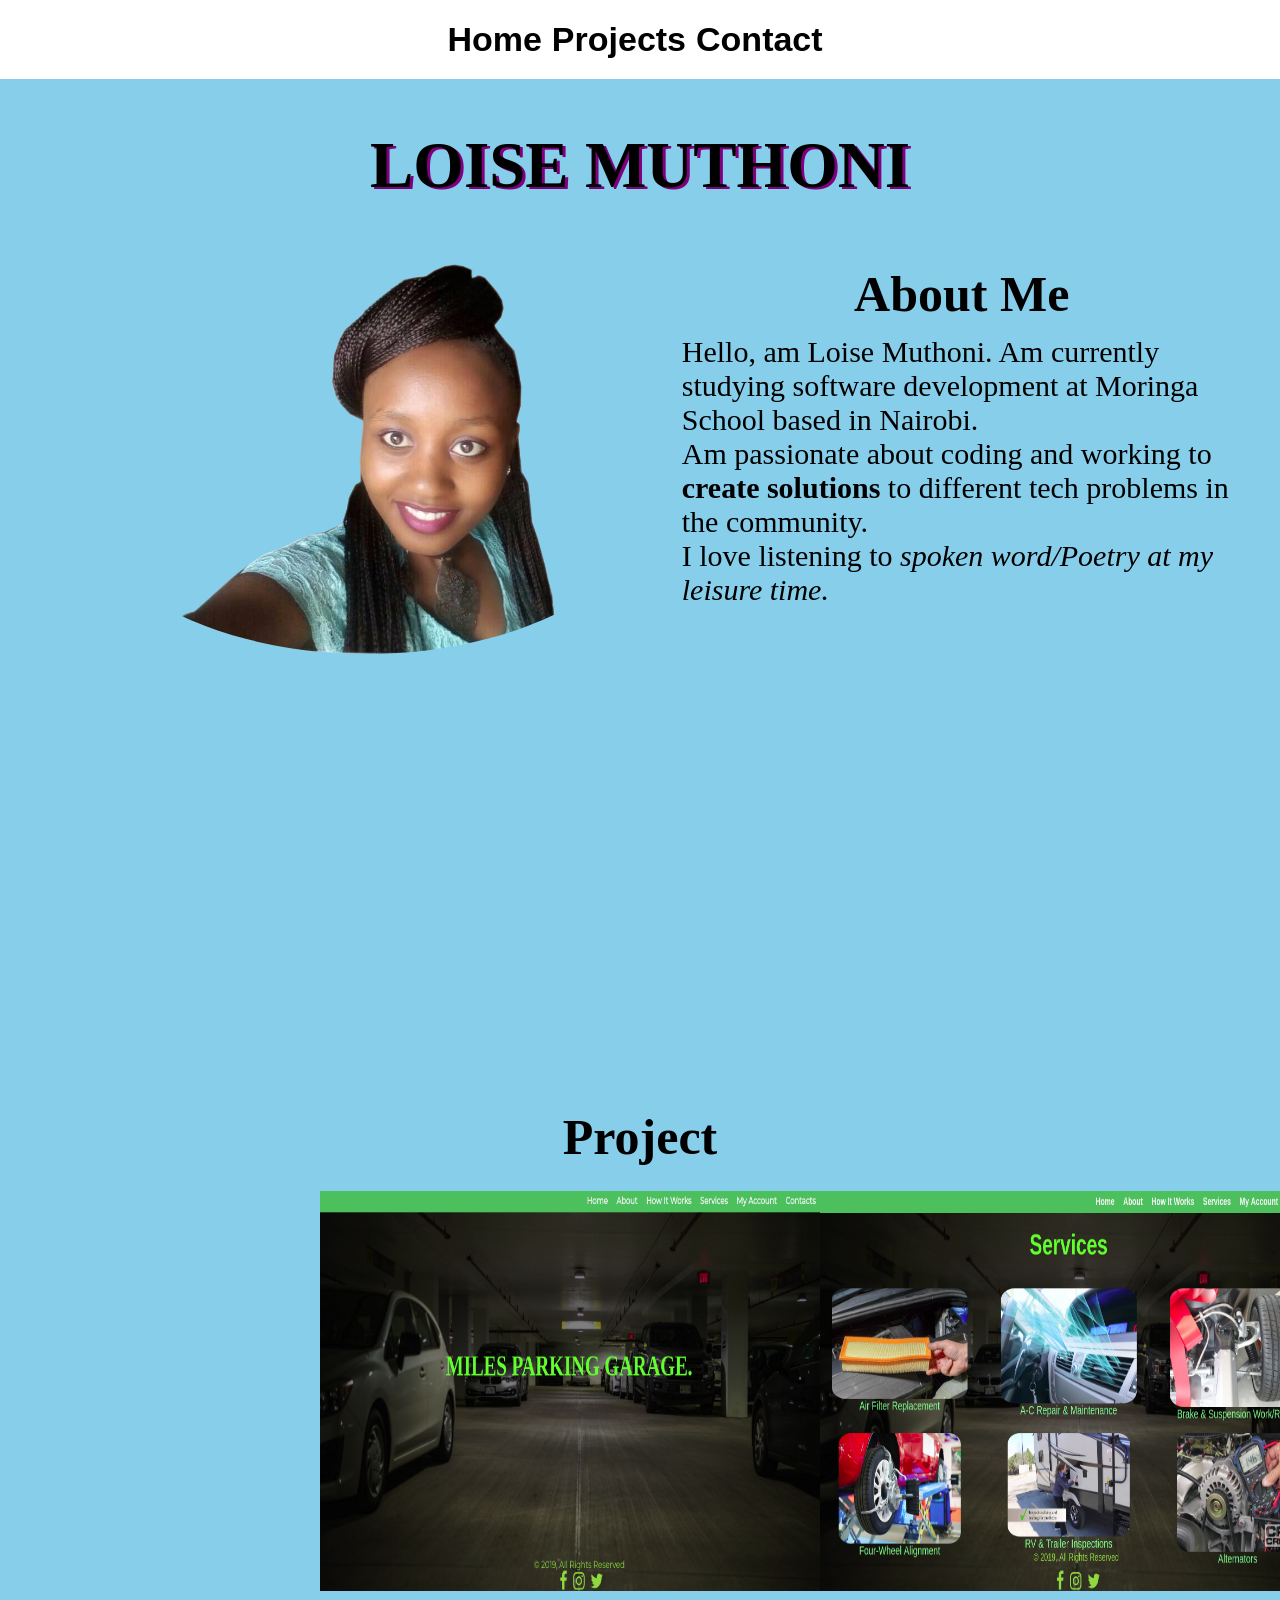
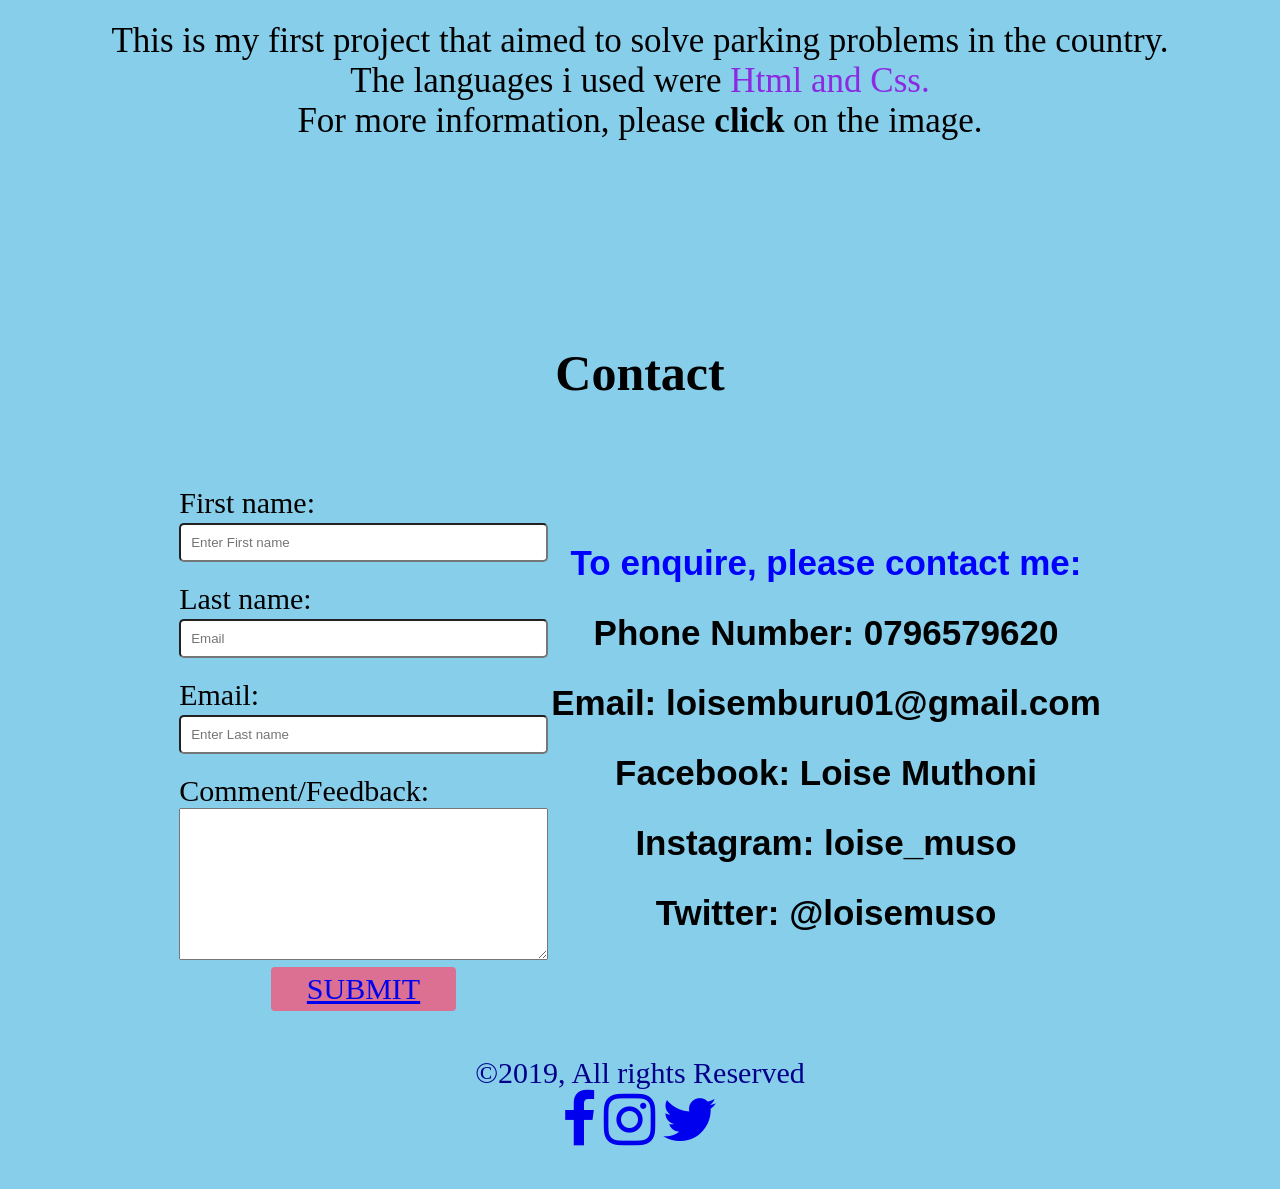
==== commit 76c0e030: "added span" ====
--- a/index.html
+++ b/index.html
@@ -25,7 +25,8 @@
         <img id="img" src="images/pic.png">
         <div>
             <h2>About Me</h2>
-            <p>Hello, am Loise Muthoni. Am currently studying software development at Moringa School based in Nairobi.<br> Am passionate about coding and working to create solutions to different tech problems in the community.<br>I love listening to <em>spoken word/Poetry at my leisure time.</em></p>
+            <p>Hello, am Loise Muthoni. Am currently studying software development at Moringa School based in Nairobi.<br> Am passionate about coding and working to <strong>create solutions</strong> to different tech problems in the community.<br>I love
+                listening to <em>spoken word/Poetry at my leisure time.</em></p>
 
             <iframe width="560" height="315" src="https://www.youtube.com/embed/uMoX30xjg0s" frameborder="0" allow="accelerometer; autoplay; encrypted-media; gyroscope; picture-in-picture" allowfullscreen></iframe>
         </div>
@@ -39,7 +40,7 @@
             <a href="https://loisemuthoni.github.io/toto/" target=" blank"><img src="images/project2.png"></a>
 
         </div>
-        <P>This is my first project that aimed to solve parking problems in the country.<br> The languages i used were Html and Css.<br> For more information, please <strong>click</strong> on the image.
+        <P>This is my first project that aimed to solve parking problems in the country.<br> The languages i used were <span style="color:blueviolet">Html and Css.</span><br> For more information, please <strong>click</strong> on the image.
         </p>
     </div>
 
